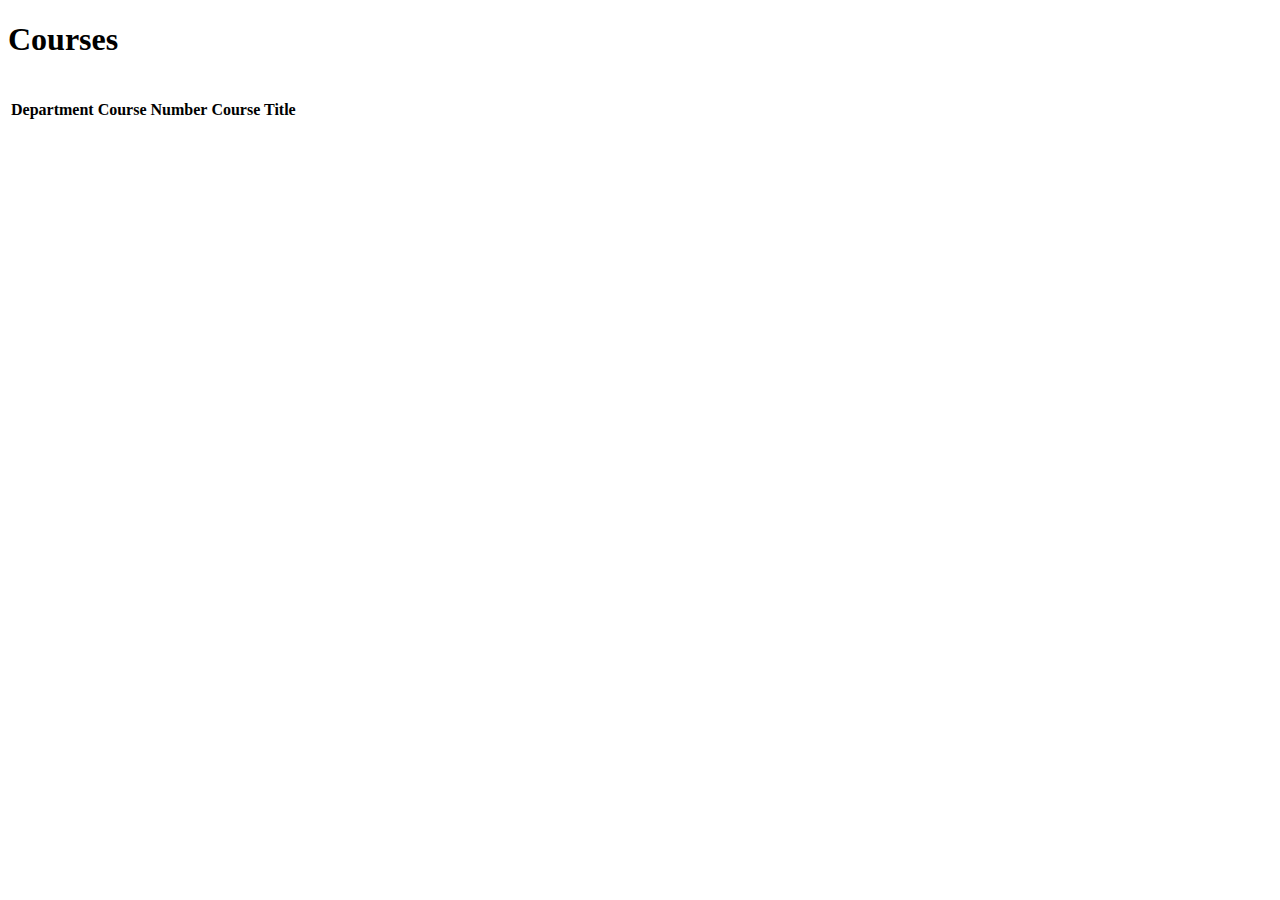
==== index.html @ 136d4fe7 "exersize 1" ====
<!doctype html>
<html lang="en">
  <head>
    <meta charset="utf-8">
    <meta name="viewport" content="width=device-width, initial-scale=1">
    <title>Courses Page</title>
    <link href="https://cdn.jsdelivr.net/npm/bootstrap@5.3.0/dist/css/bootstrap.min.css" rel="stylesheet" integrity="sha384-9ndCyUaIbzAi2FUVXJi0CjmCapSmO7SnpJef0486qhLnuZ2cdeRhO02iuK6FUUVM" crossorigin="anonymous">
  </head>
  <body>
    <h1>Courses</h1>
      <br>
      <table>
        <thead>
          <tr>
            <th>Department</th>
            <th>Course Number</th>
            <th>Course Title</th>
          </tr>
        </thead>
        <tbody id="tableInput"></tbody>
        <tr></tr>
        <tr></tr>
        <tr></tr>
      </table>
  
    <script src="https://cdn.jsdelivr.net/npm/bootstrap@5.3.0/dist/js/bootstrap.bundle.min.js" integrity="sha384-geWF76RCwLtnZ8qwWowPQNguL3RmwHVBC9FhGdlKrxdiJJigb/j/68SIy3Te4Bkz" crossorigin="anonymous"></script>
    <script src="scripts/index.js"></script>
  </body>
</html>
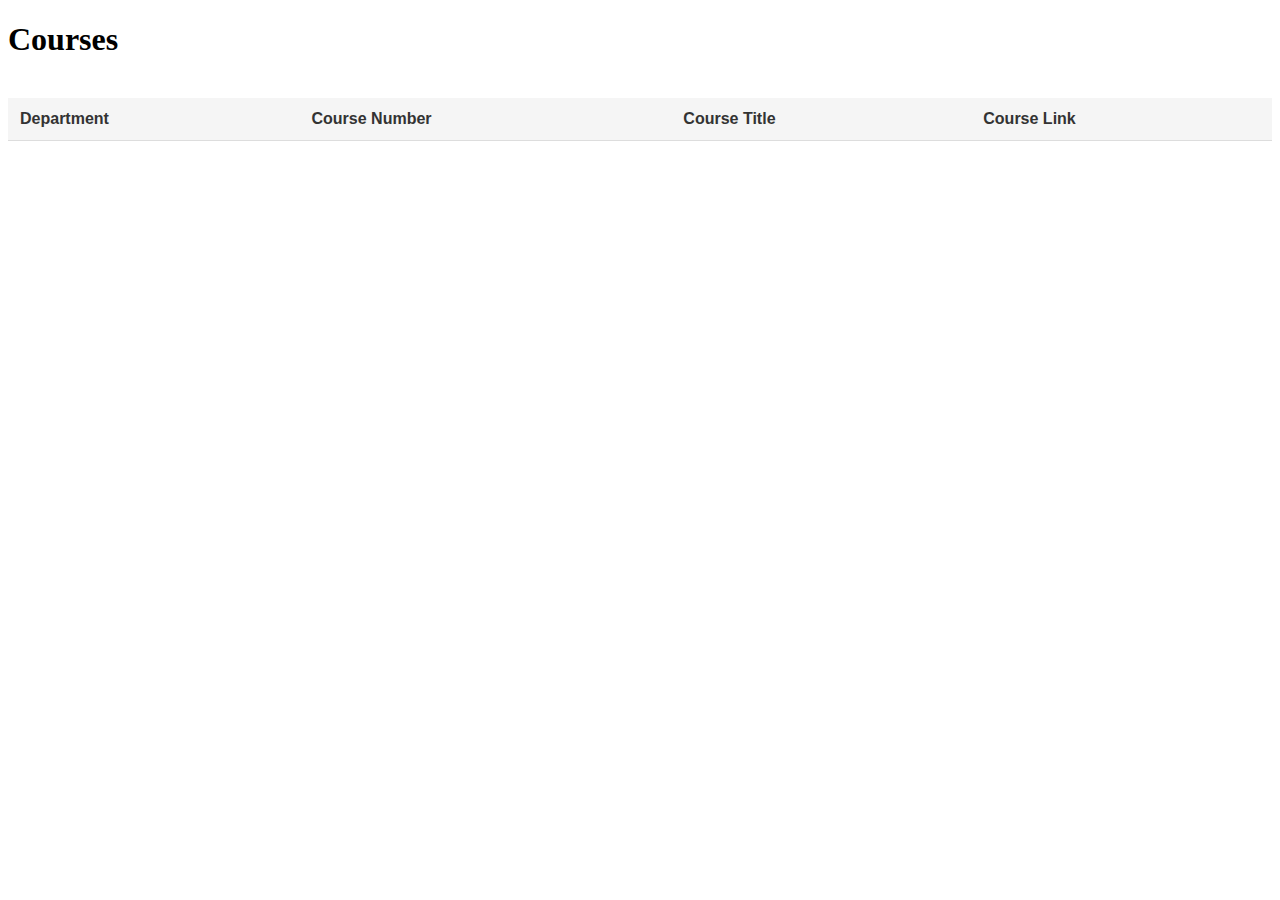
==== commit 40d6008e: "final" ====
--- a/index.html
+++ b/index.html
@@ -5,6 +5,7 @@
     <meta name="viewport" content="width=device-width, initial-scale=1">
     <title>Courses Page</title>
     <link href="https://cdn.jsdelivr.net/npm/bootstrap@5.3.0/dist/css/bootstrap.min.css" rel="stylesheet" integrity="sha384-9ndCyUaIbzAi2FUVXJi0CjmCapSmO7SnpJef0486qhLnuZ2cdeRhO02iuK6FUUVM" crossorigin="anonymous">
+    <link rel="stylesheet" href="css/style.css">
   </head>
   <body>
     <h1>Courses</h1>
@@ -15,6 +16,7 @@
             <th>Department</th>
             <th>Course Number</th>
             <th>Course Title</th>
+            <th>Course Link</th>
           </tr>
         </thead>
         <tbody id="tableInput"></tbody>
--- a/css/style.css
+++ b/css/style.css
@@ -0,0 +1,41 @@
+table {
+    width: 100%;
+    border-collapse: collapse;
+    font-family: Arial, sans-serif;
+  }
+  
+  thead {
+    background-color: #f5f5f5;
+  }
+  
+  th, td {
+    padding: 12px;
+    text-align: left;
+    border-bottom: 1px solid #ddd;
+  }
+  
+  th {
+    font-weight: bold;
+    color: #333;
+  }
+  
+  tbody tr:nth-child(even) {
+    background-color: #f9f9f9;
+  }
+  
+  tbody tr:hover {
+    background-color: #f2f2f2;
+  }
+  
+  a {
+    color: #007bff;
+    text-decoration: none;
+  }
+  
+  a:hover {
+    text-decoration: underline;
+  }
+  .inputInfo {
+    list-style: none;
+    padding-left: 0;
+  }